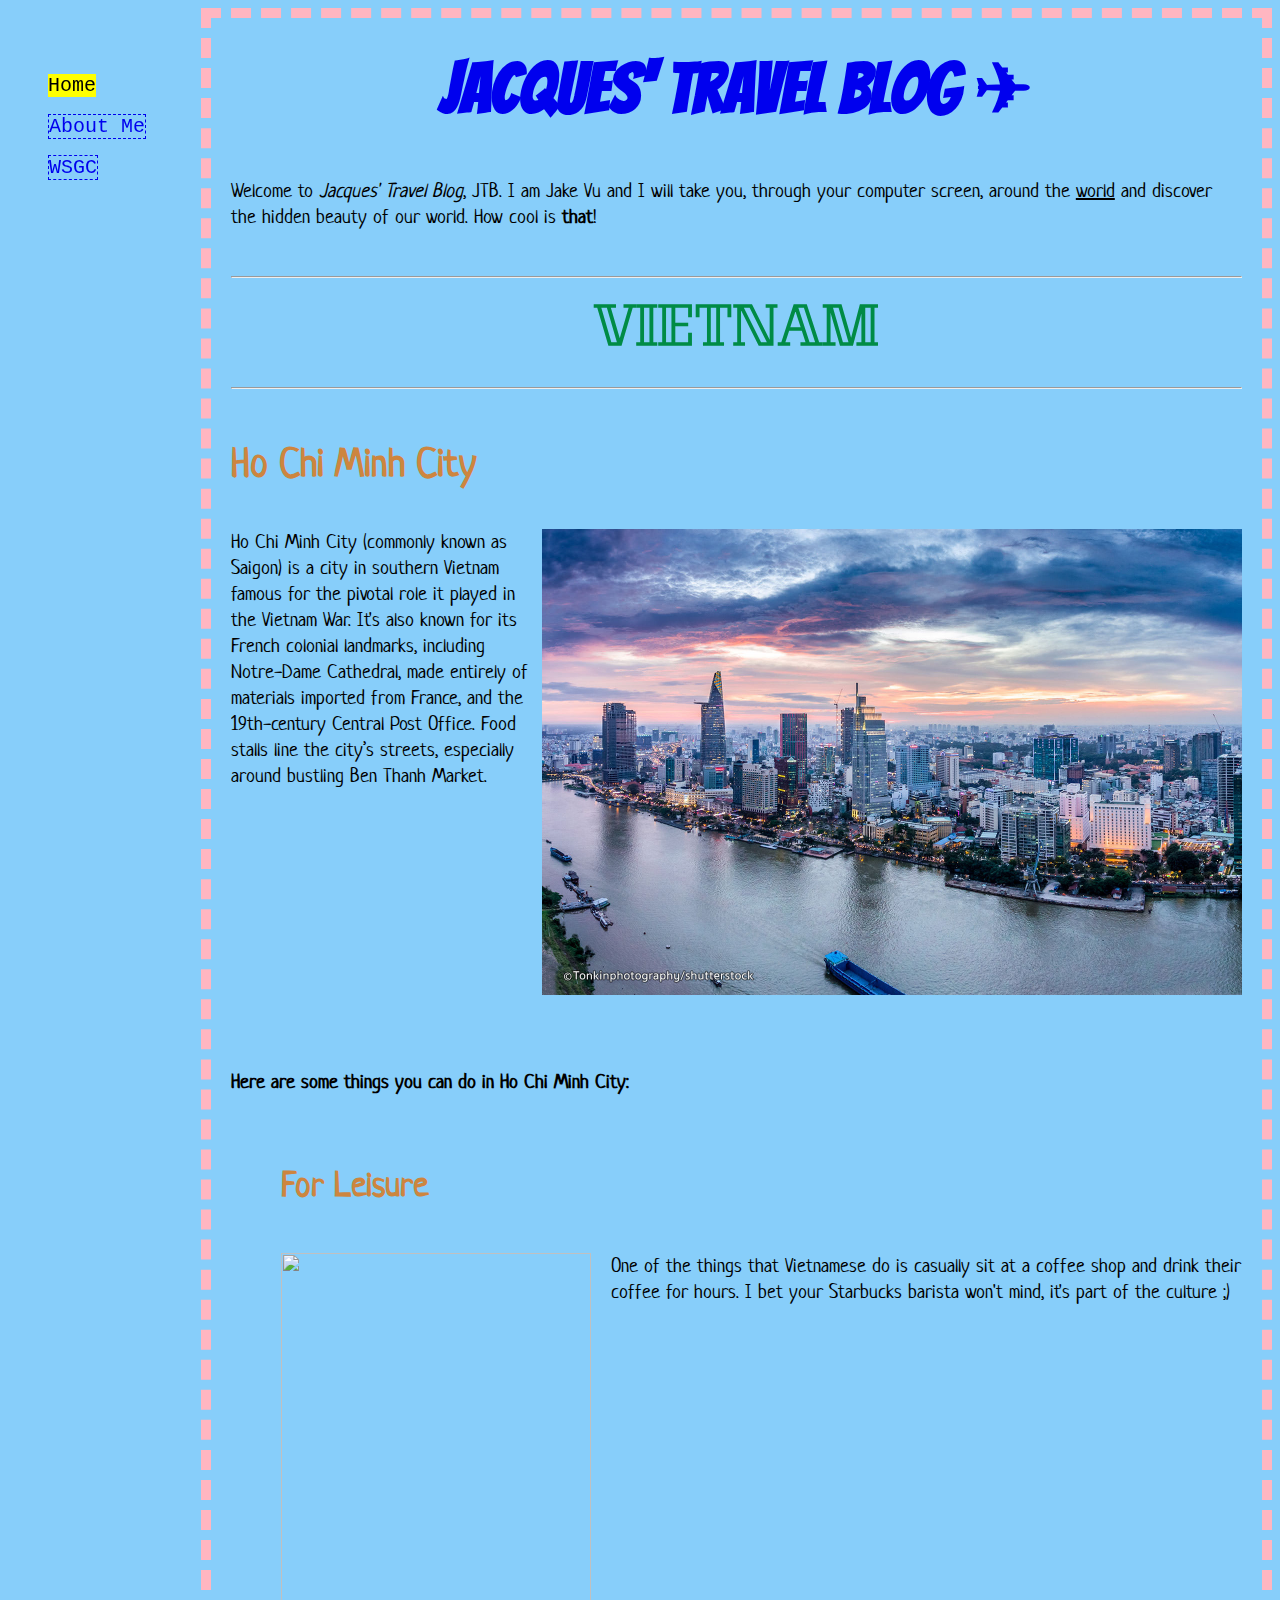
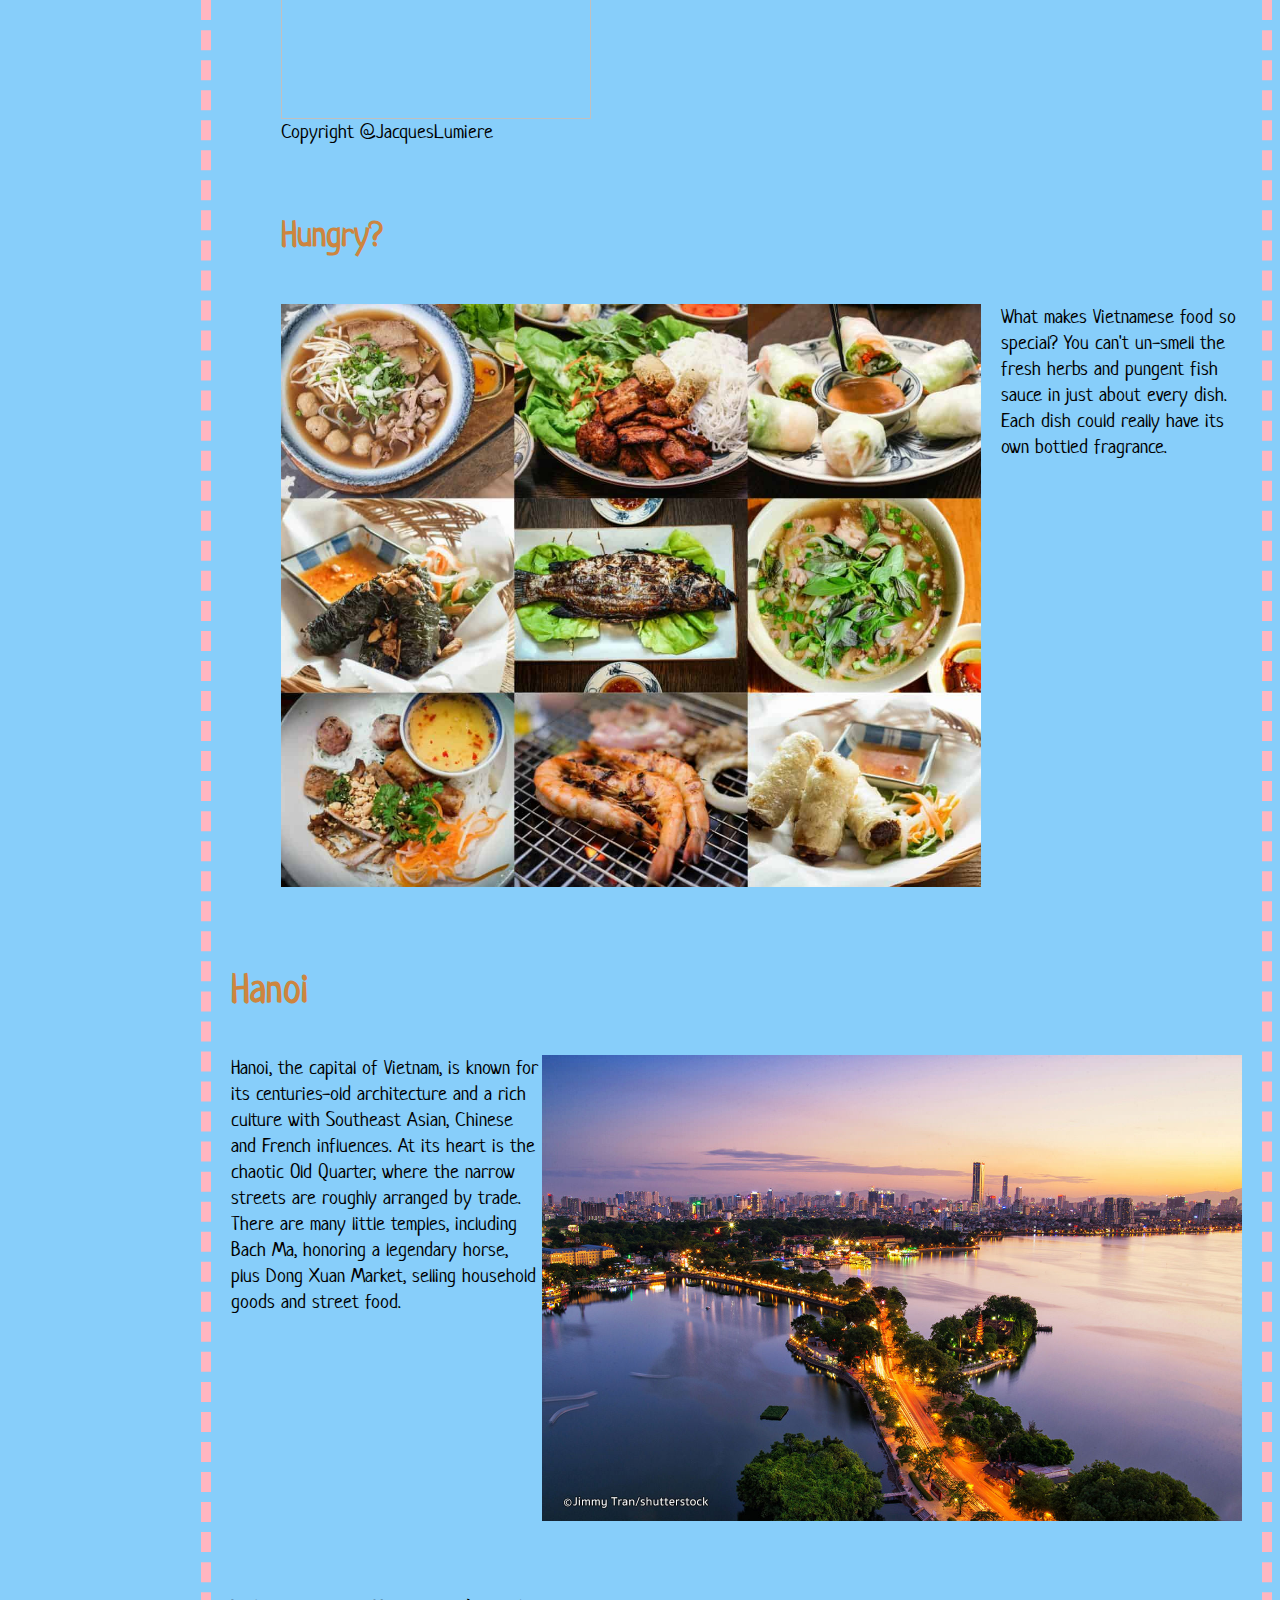
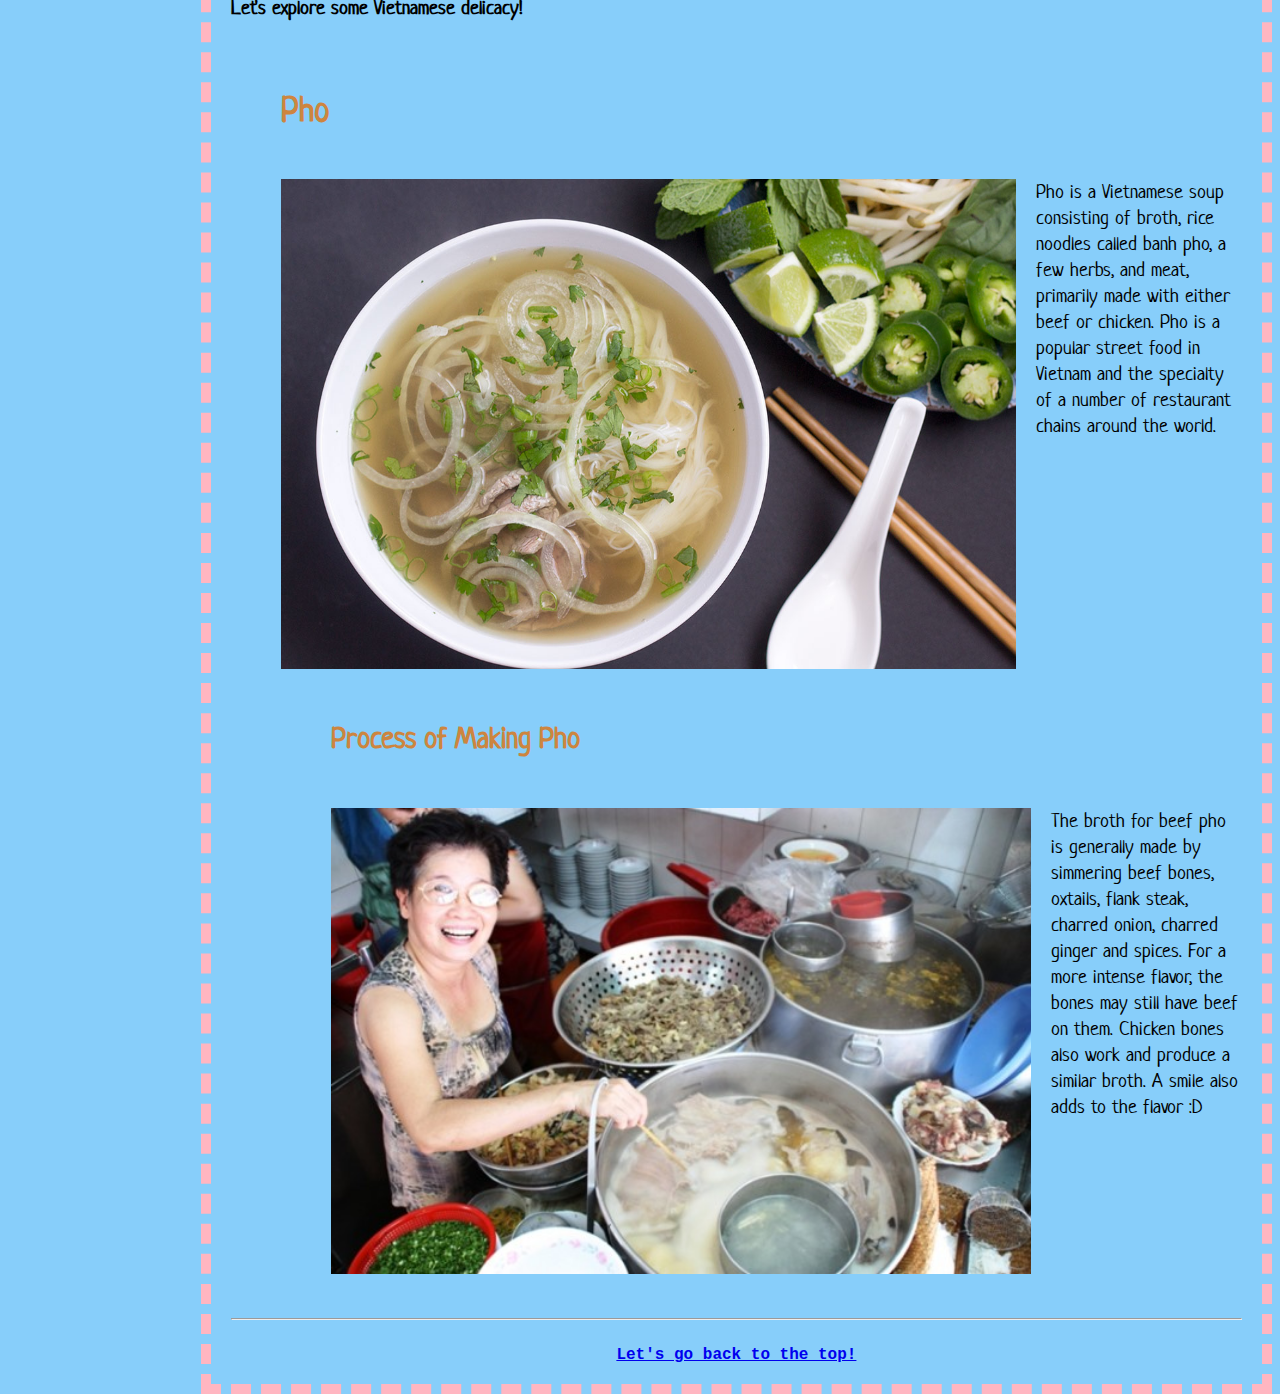
==== index.html @ 5dcd0caa "Creation of index.html" ====
<html> 

	<!-- The Waldorf School of Garden City
	     File Owner: Jake Vu
	     Last Edit: January 18, 2019 -->

	<head>
		<title> The Adventure of a Waldorfian </title>
		<link rel="stylesheet" type="text/css" href="stylesheet.css"/>	
	</head>
	
	<body id="start"> 

	<div class="nav">	
		<ul>		
			<li> <a href="index.html" class="active"> Home </a> </li> 	<!-- Further project: Add a 'quick jump' section -->		
			<br/>			
			<li> <a href="pages/aboutme.html"> About Me </a> </li>
			<br/>			
			<li> <a href="https://www.waldorfgarden.org/" target="_blank"> WSGC </a> </li>			
		</ul>		
	</div>

	<div class="main">

		<h1> <a href="index.html" style="text-decoration:none;"> Jacques' Travel Blog &#x2708 </a> </h1> 
	<br/>
		<p> Welcome to <i>Jacques' Travel Blog</i>, JTB. I am Jake Vu and I will take you, through your computer screen, around the <u>world</u> and discover the hidden beauty of our world. How cool is <b>that</b>!</p> 			
	
	<br/><hr/> 											
	<h2> VIETNAM </h2>
	<hr/> 

	<div class="clearfix">
		<h3> Ho Chi Minh City </h3>
		<img align="right" src="images/pic3.jpg" height="466.0" width="700"> 
		<p>Ho Chi Minh City (commonly known as Saigon) is a city in southern Vietnam famous for the pivotal role it played in the Vietnam War. It's also known for its French colonial landmarks, including Notre-Dame Cathedral, made entirely of materials imported from France, and the 19th-century Central Post Office. Food stalls line the city’s streets, especially around bustling Ben Thanh Market.</p>
	</div>
	
	<br/> <br/> <br/>
	
	<p><b> Here are some things you can do in Ho Chi Minh City: </b></p>
	
	<div class="sub">	
		<h4> For Leisure </h4>
		<img class="img" src="images/pic.jpg" height="466.4" width="310">
		<p> One of the things that Vietnamese do is casually sit at a coffee shop and drink their coffee for hours. I bet your Starbucks barista won't mind, it's part of the culture ;) </p> 
		<p style="clear:left;"> Copyright @JacquesLumiere </p>
	</div>
		
	<div class="sub">	
		<h4> Hungry? </h4>
		<img class="img" src="images/pic4.jpg" width="700"> 
		<p> What makes Vietnamese food so special? You can't un-smell the fresh herbs and pungent fish sauce in just about every dish. Each dish could really have its own bottled fragrance. </p>	
	</div>
	
	<br/> <br/> 
		
	<div class="clearfix">
		<h3> Hanoi </h3>
		<img align="right" src="images/pic2.jpg" height="466" width="700"> 
		<p>Hanoi, the capital of Vietnam, is known for its centuries-old architecture and a rich culture with Southeast Asian, Chinese and French influences. At its heart is the chaotic Old Quarter, where the narrow streets are roughly arranged by trade. There are many little temples, including Bach Ma, honoring a legendary horse, plus Dong Xuan Market, selling household goods and street food.</p>
	</div>
		
	<br/> <br/> <br/> 

	<p><b> Let's explore some Vietnamese delicacy! </b></p>	

	<div class="sub">
		<h4> Pho </h4>
		<img class="img" src="images/pic5.jpg" width="735"> 
		<p> Pho is a Vietnamese soup consisting of broth, rice noodles called banh pho, a few herbs, and meat, primarily made with either beef or chicken. Pho is a popular street food in Vietnam and the specialty of a number of restaurant chains around the world. </p>
	</div>
	
	<div class="sub2">
		<h5> Process of Making Pho </h5>
		<img class="img" src="images/pic6.jpg" height="466" width="700"> 
		<p> The broth for beef pho is generally made by simmering beef bones, oxtails, flank steak, charred onion, charred ginger and spices. For a more intense flavor, the bones may still have beef on them. Chicken bones also work and produce a similar broth. A smile also adds to the flavor :D </p>
	</div>	
	</ul>
	<br/> <br/> <hr/> <br/>
	
	<a href="#start" class="start"><b>Let's go back to the top!</b></a>	
	
	</div>
	</body>
</html>
---- stylesheet.css ----
/* The Waldorf School of Garden City
	     File Owner: Jake Vu
	     Last Edit: December 7, 2018 */

@font-face { font-family: Bangers; src: url('fonts/Bangers.ttf'); }
@font-face { font-family: Neucha; src: url('fonts/Neucha.ttf'); }
@font-face { font-family: Kumar; src: url('fonts/Kumar.ttf'); }

body {
	color: #008b45;
	background-color: #87cefa;
	font-family: Courier;
}

.main {
	float: right;
	width: 80%;
	border:10px dashed #ffb6c1;
	padding: 20px 20px 20px 20px;
}
	
.nav {
	float: left;
	width: 20%;
	position: fixed;
	margin-top:50px;
}
	
.nav li {
	list-style-type: none;
	font-size: 20px;
	display:in-line;
}
	
.nav li a:hover {
	background-color: #ffb6c1;
	text-decoration: none;
}
	
.nav li a:link {
	text-decoration: none;
	border: 1px dashed;
}
	
.nav li a:active{
	background-color: white;
	text-decoration: none;
}
	
a:visited {
	color: #008b45;
	text-decoration: none;
}
	
.active {
	display: inline-block;
	background-color: yellow !important;
	color: black;
	border: none !important;
}
	
h1,h2 {
	text-align: center;
	margin-bottom: 10px;
	margin-top: 10px;
}

h1 {
	font-family: Bangers;
	font-size: 70;
}
	
h2 {
	font-family: Kumar;
	font-size:50;
}
	
h3, h4, h5 {
	font-family: Neucha;
	color: #cd853f;
}

			
h3 {
	font-size: 40;
}


h4 {
	font-size: 35;
} 


h5 {
	font-size: 30;
} 

p {
	font-family: Neucha;
	font-size: 20;
	color: black;
}	

.img {
	float: left;
	padding: 0px 20px 0px 0px;
}

.clearfix {
	overflow: auto;
}
				
.start{
	text-align: center;
	display: block;	
}

.sub {
	overflow: auto;
	margin-left: 50px;
}

.sub2 {
	overflow: auto;
	margin-left: 100px;
}
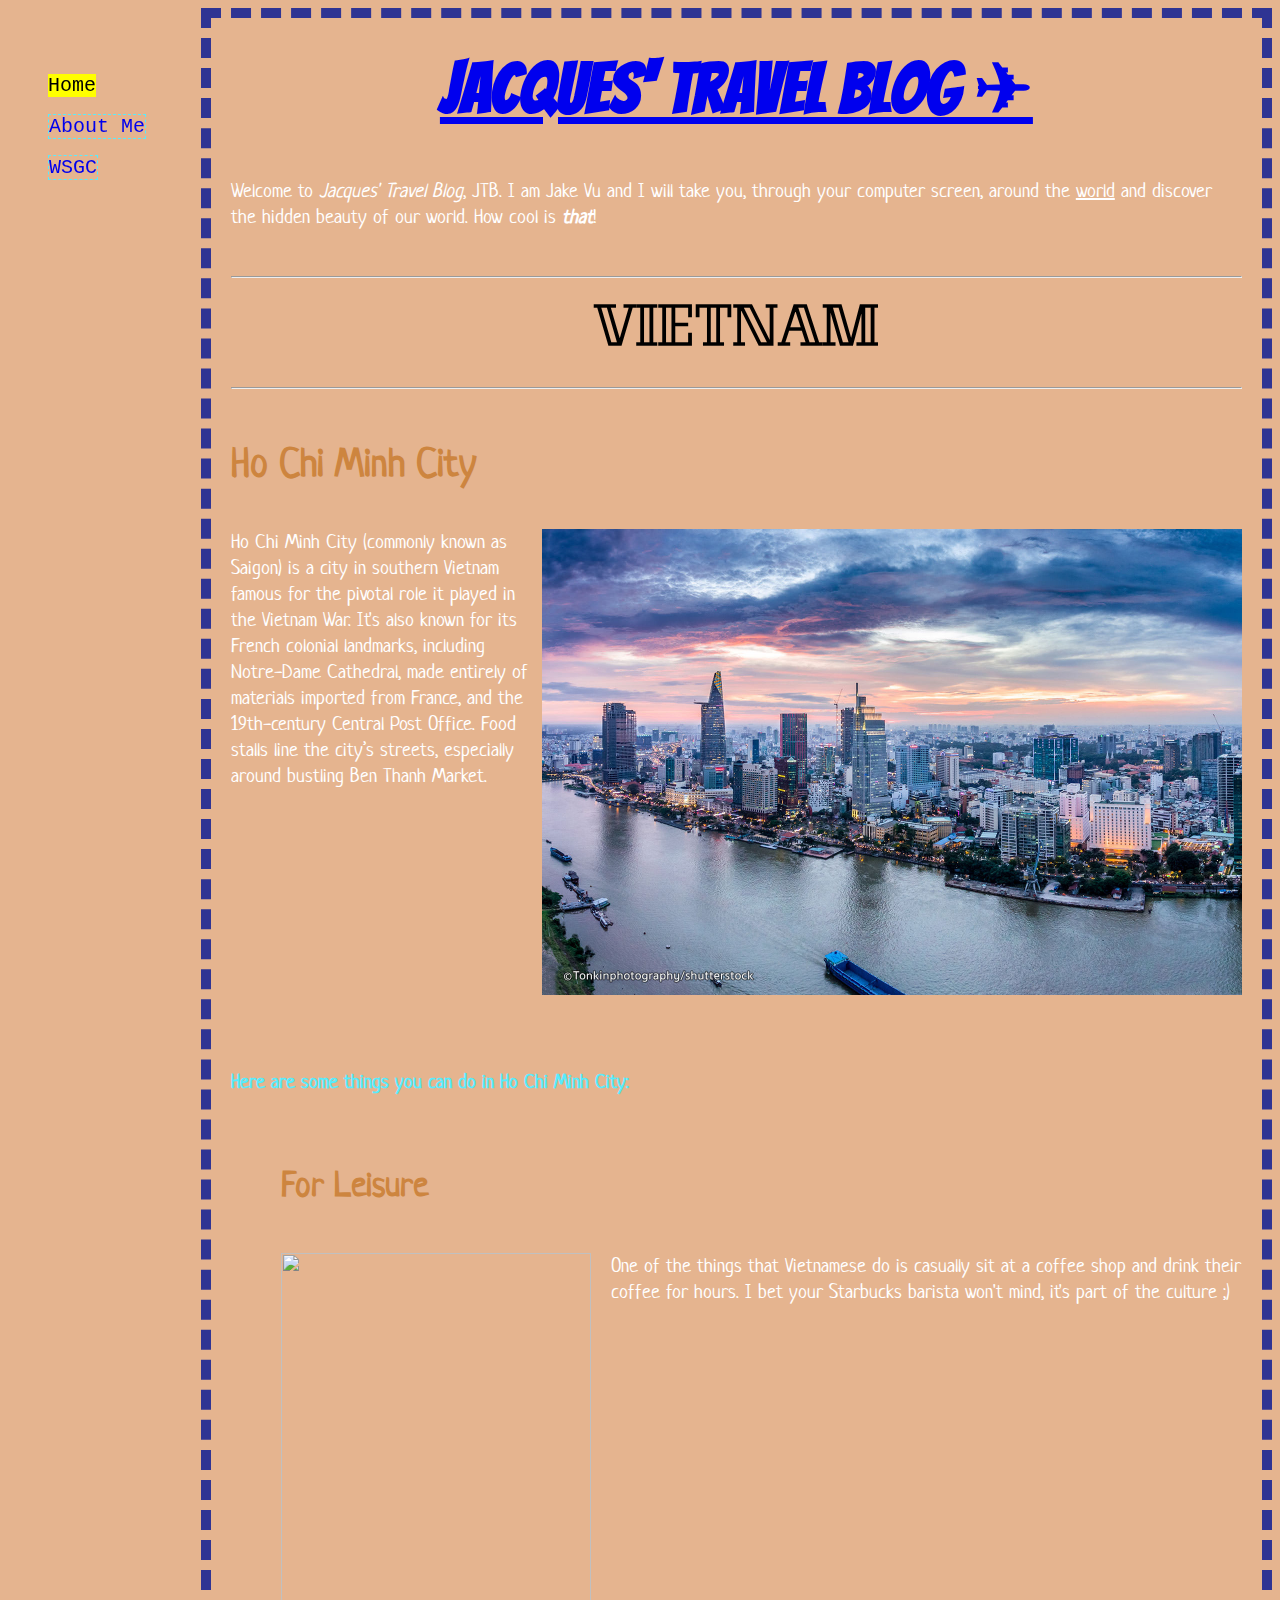
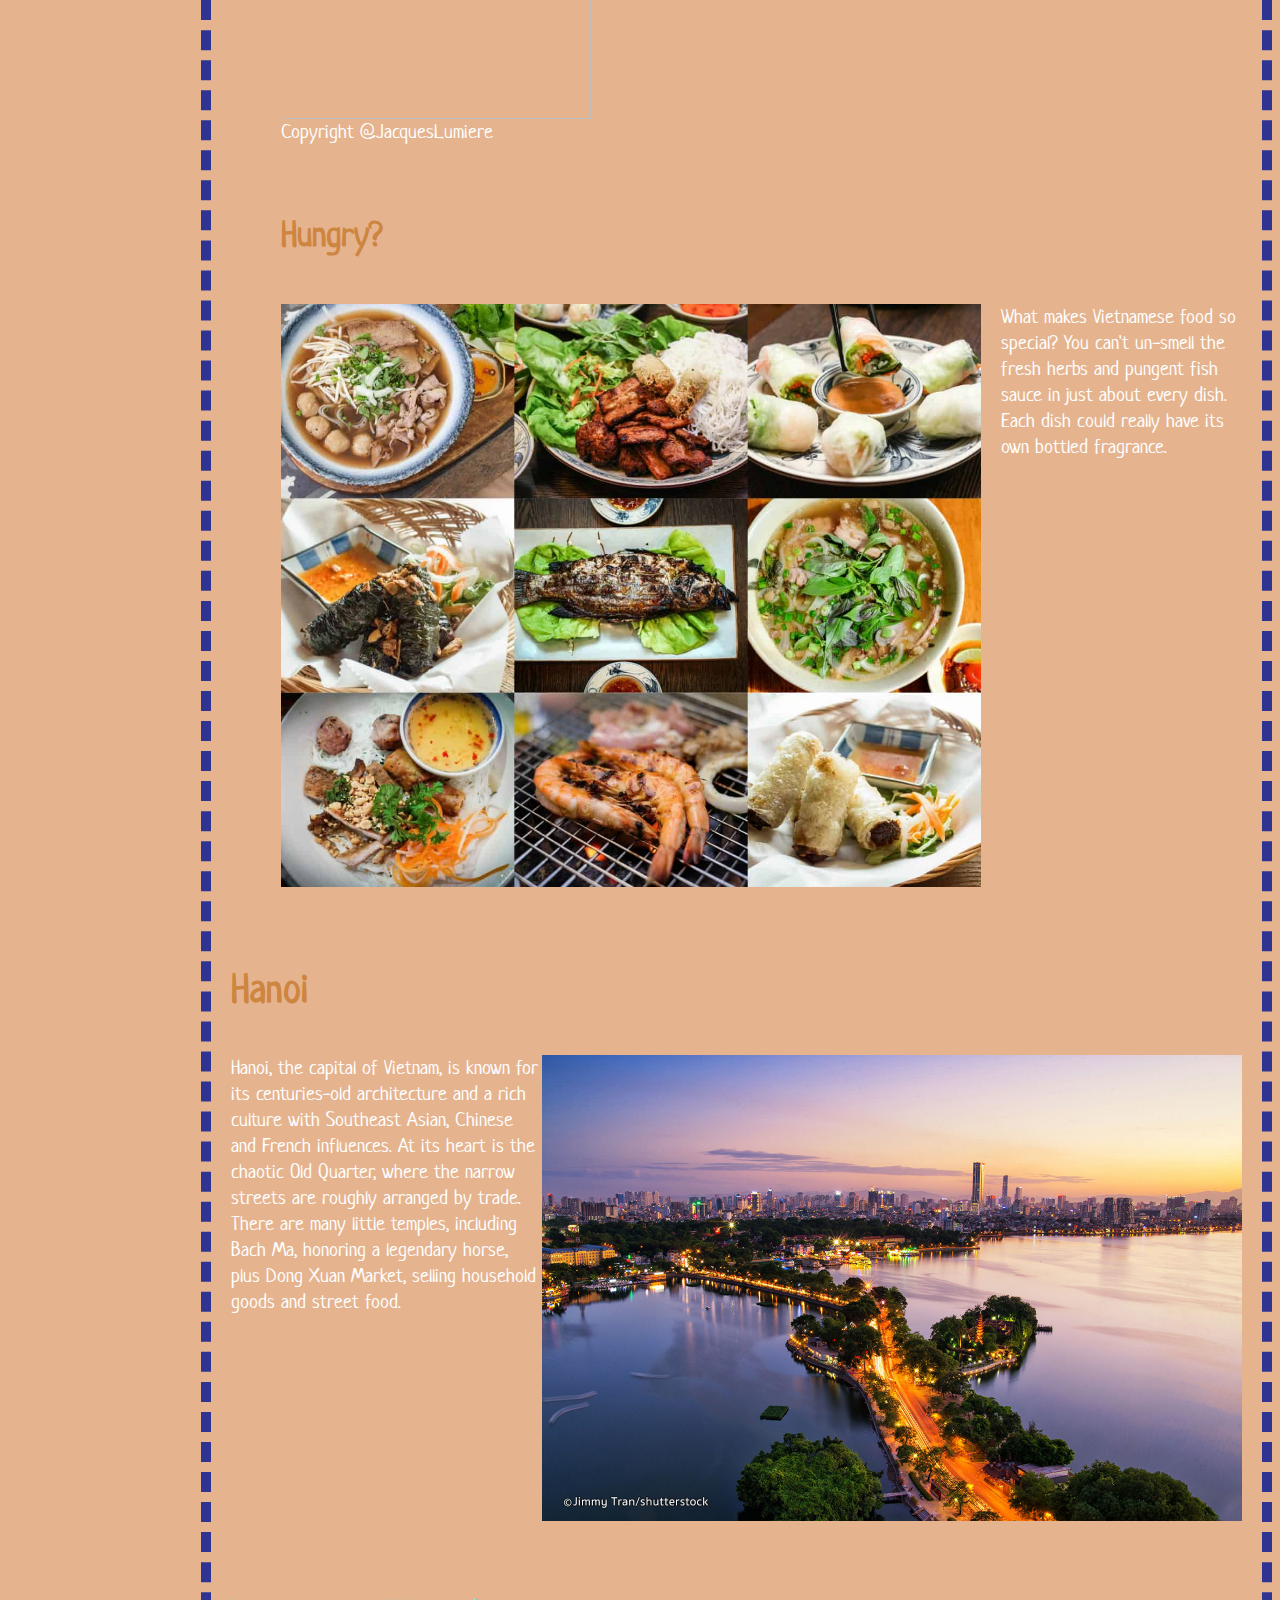
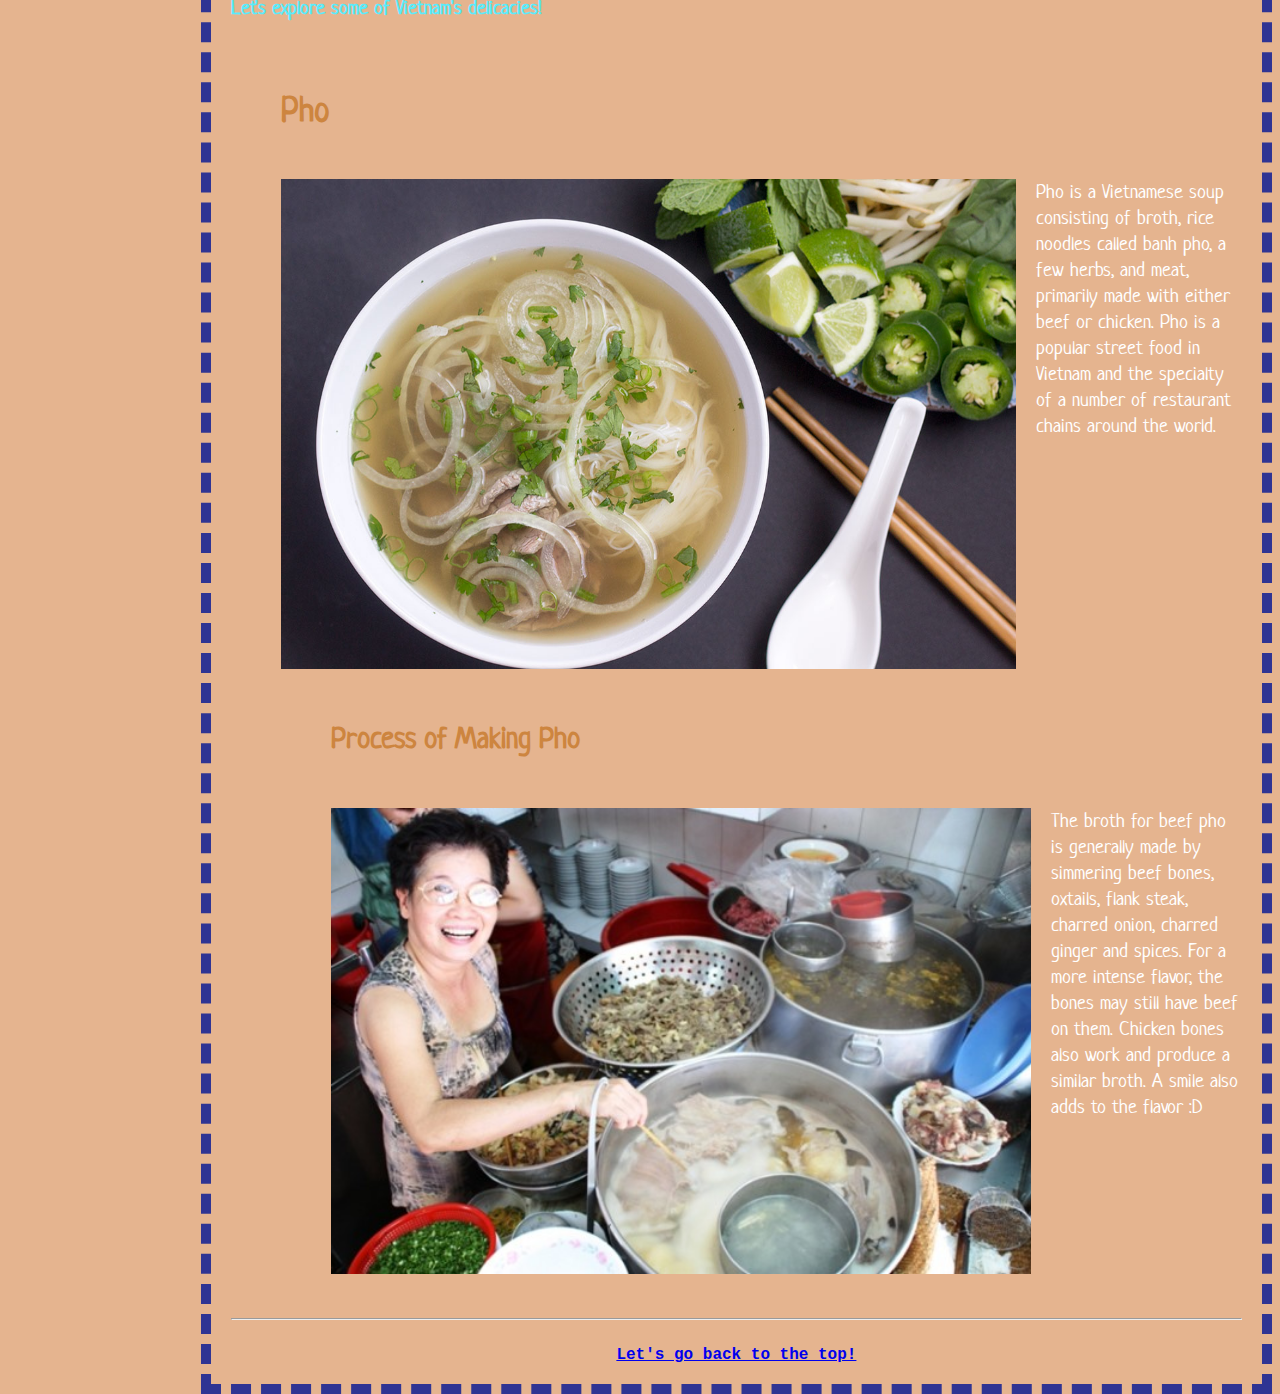
==== commit 3a0b9603: "Update to index.html" ====
--- a/index.html
+++ b/index.html
@@ -2,7 +2,7 @@
 
 	<!-- The Waldorf School of Garden City
 	     File Owner: Jake Vu
-	     Last Edit: January 18, 2019 -->
+	     Last Edit: February 22, 2019 -->
 
 	<head>
 		<title> The Adventure of a Waldorfian </title>
@@ -23,12 +23,12 @@
 
 	<div class="main">
 
-		<h1> <a href="index.html" style="text-decoration:none;"> Jacques' Travel Blog &#x2708 </a> </h1> 
+		<h1> <a href="index.html" class="active2"> Jacques' Travel Blog &#x2708 </a> </h1> 
 	<br/>
-		<p> Welcome to <i>Jacques' Travel Blog</i>, JTB. I am Jake Vu and I will take you, through your computer screen, around the <u>world</u> and discover the hidden beauty of our world. How cool is <b>that</b>!</p> 			
+		<p> Welcome to <i>Jacques' Travel Blog</i>, JTB. I am Jake Vu and I will take you, through your computer screen, around the <u>world</u> and discover the hidden beauty of our world. How cool is <b><i>that</i></b>!</p> 			
 	
 	<br/><hr/> 											
-	<h2> VIETNAM </h2>
+	<h2>VIETNAM</h2>
 	<hr/> 
 
 	<div class="clearfix">
@@ -39,7 +39,7 @@
 	
 	<br/> <br/> <br/>
 	
-	<p><b> Here are some things you can do in Ho Chi Minh City: </b></p>
+	<p style="color:#59EBFC;"><b> Here are some things you can do in Ho Chi Minh City: </b></p>
 	
 	<div class="sub">	
 		<h4> For Leisure </h4>
@@ -64,7 +64,7 @@
 		
 	<br/> <br/> <br/> 
 
-	<p><b> Let's explore some Vietnamese delicacy! </b></p>	
+	<p style="color:#59EBFC;"><b> Let's explore some of Vietnam's delicacies! </b></p>	
 
 	<div class="sub">
 		<h4> Pho </h4>
--- a/stylesheet.css
+++ b/stylesheet.css
@@ -7,15 +7,15 @@
 @font-face { font-family: Kumar; src: url('fonts/Kumar.ttf'); }
 
 body {
-	color: #008b45;
-	background-color: #87cefa;
+	color: black;
+	background-color: #E5B48F;
 	font-family: Courier;
 }
 
 .main {
 	float: right;
 	width: 80%;
-	border:10px dashed #ffb6c1;
+	border:10px dashed #2f3493;
 	padding: 20px 20px 20px 20px;
 }
 	
@@ -33,22 +33,22 @@
 }
 	
 .nav li a:hover {
-	background-color: #ffb6c1;
+	background-color: #9821a5;
 	text-decoration: none;
 }
 	
 .nav li a:link {
 	text-decoration: none;
-	border: 1px dashed;
+	border: 1px dashed #59ebfc;
 }
 	
 .nav li a:active{
-	background-color: white;
+	background-color: #59ebfc;
 	text-decoration: none;
 }
 	
 a:visited {
-	color: #008b45;
+	color: #d124a0;
 	text-decoration: none;
 }
 	
@@ -68,6 +68,11 @@
 h1 {
 	font-family: Bangers;
 	font-size: 70;
+
+.main h1 a:link {
+	color:black;
+}
+	
 }
 	
 h2 {
@@ -98,7 +103,7 @@
 p {
 	font-family: Neucha;
 	font-size: 20;
-	color: black;
+	color: white;
 }	
 
 .img {
@@ -123,4 +128,4 @@
 .sub2 {
 	overflow: auto;
 	margin-left: 100px;
-}+}
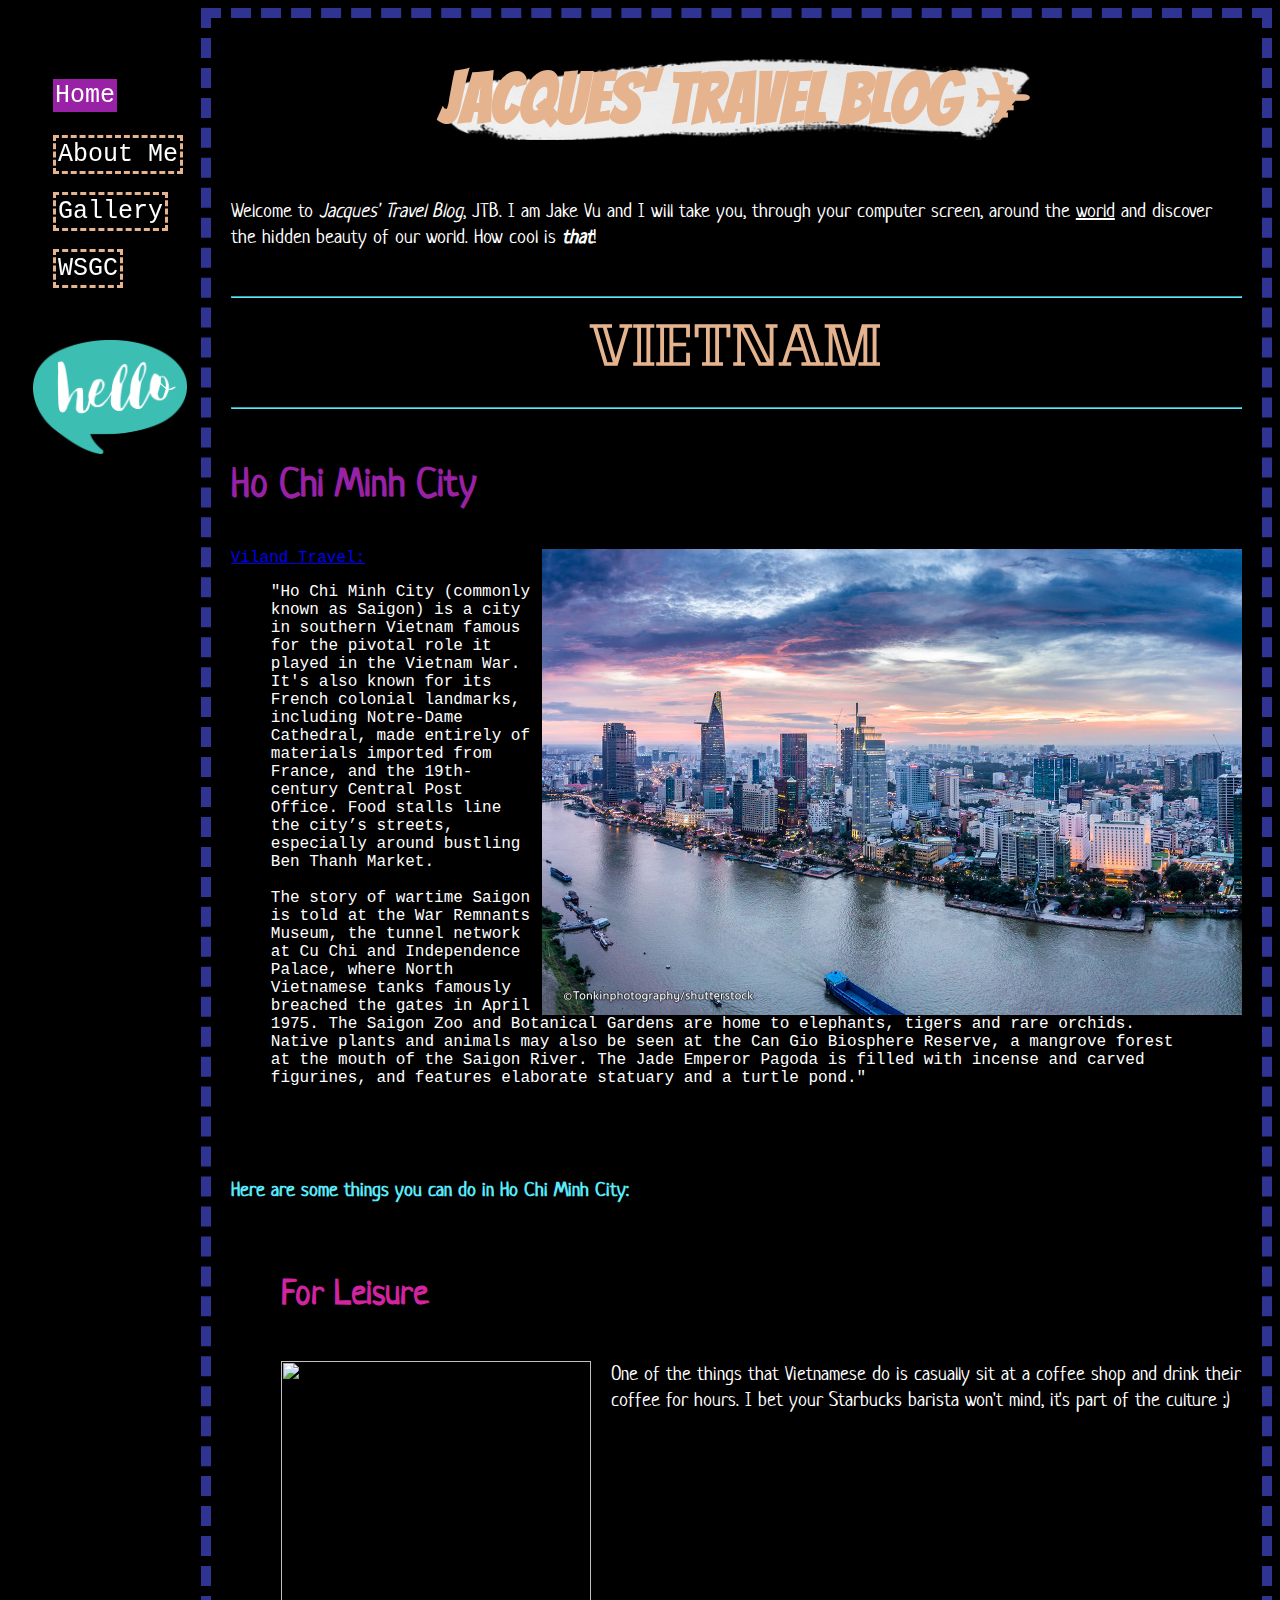
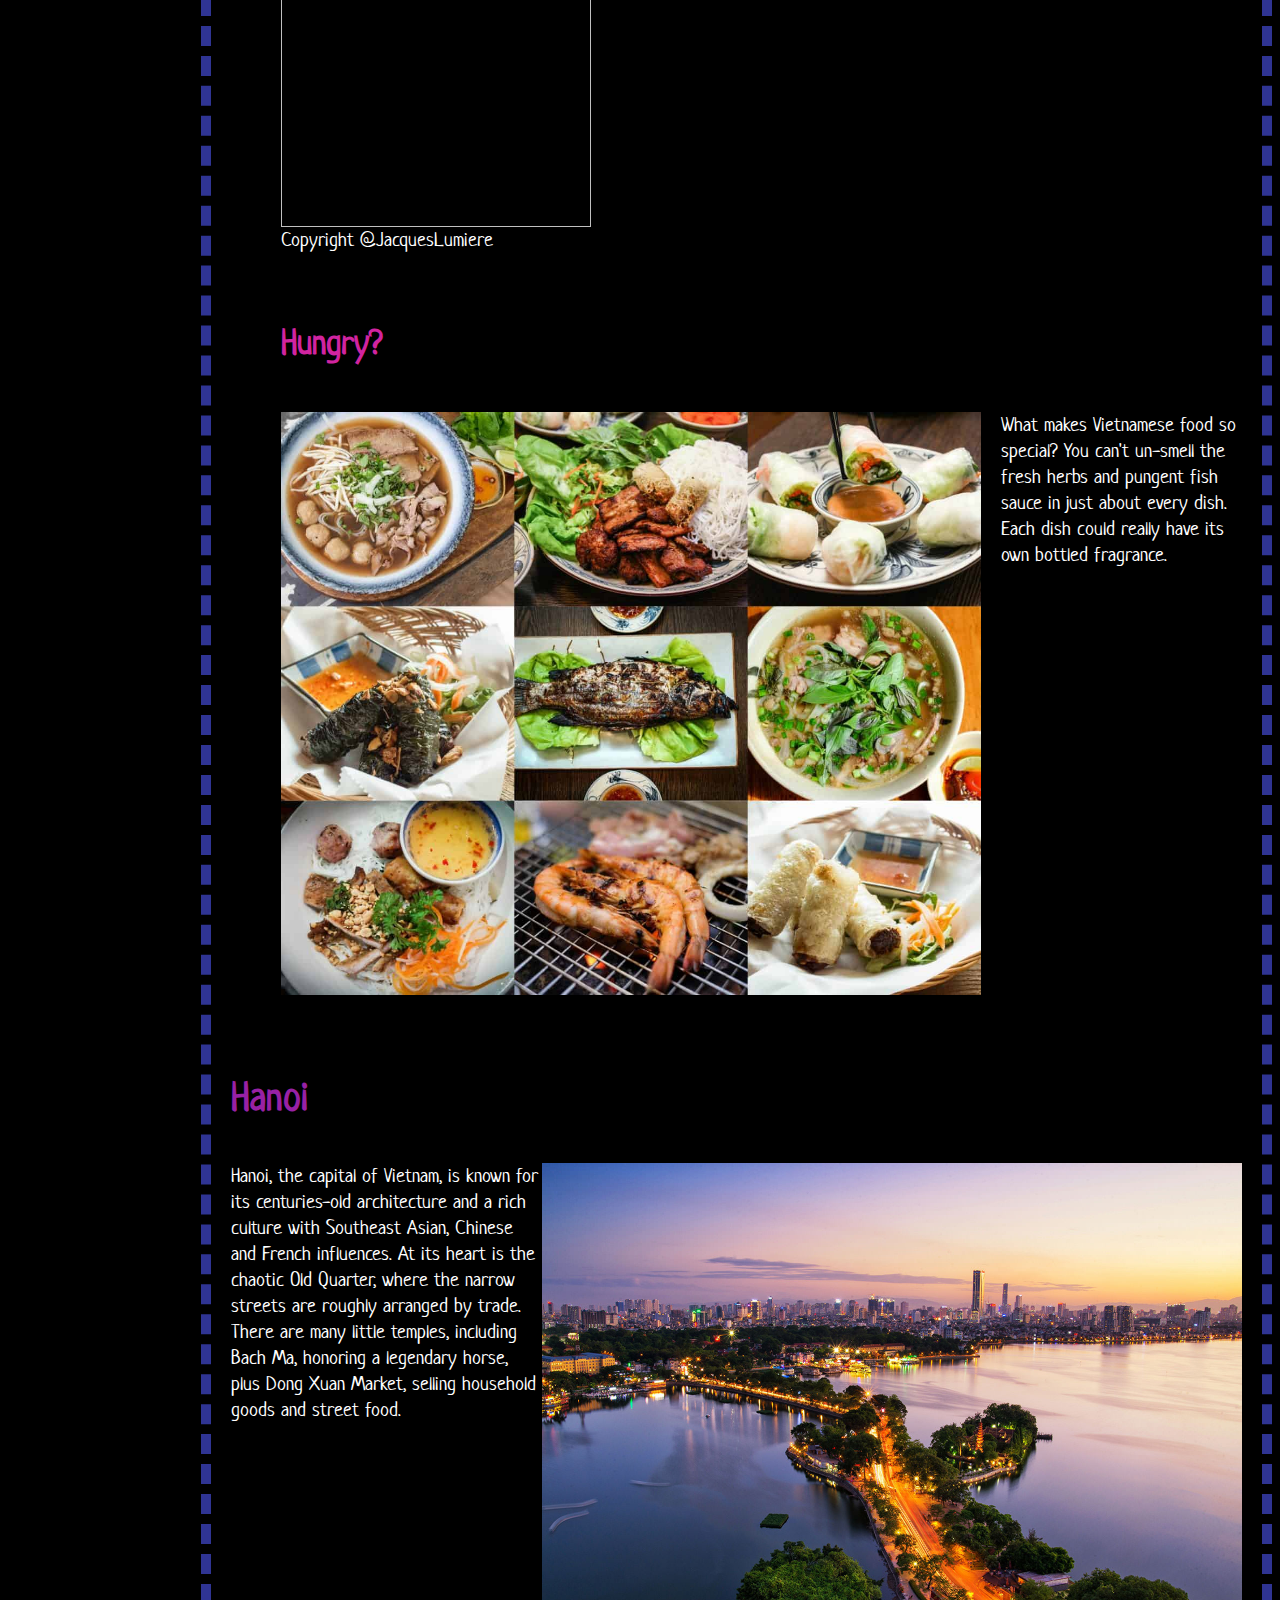
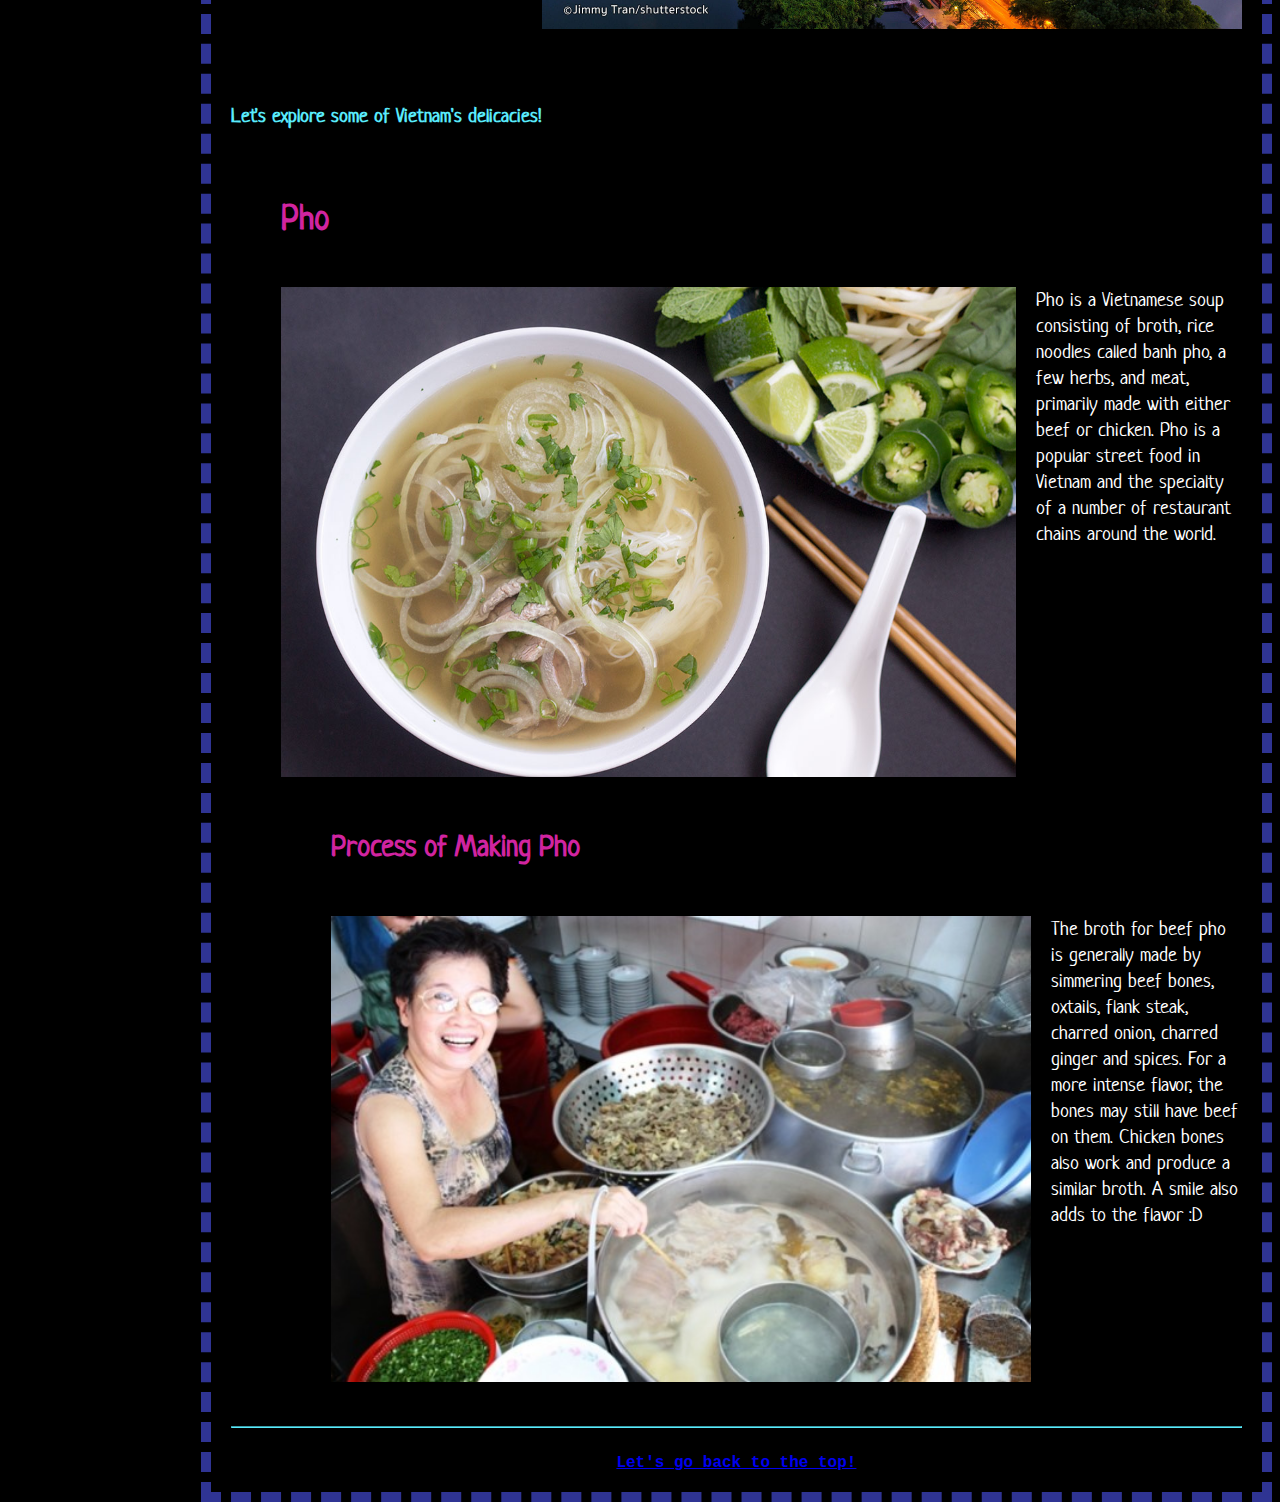
==== commit eac030a7: "Update" ====
--- a/index.html
+++ b/index.html
@@ -2,7 +2,7 @@
 
 	<!-- The Waldorf School of Garden City
 	     File Owner: Jake Vu
-	     Last Edit: February 22, 2019 -->
+	     Last Edit: March 13, 2019 -->
 
 	<head>
 		<title> The Adventure of a Waldorfian </title>
@@ -17,8 +17,12 @@
 			<br/>			
 			<li> <a href="pages/aboutme.html"> About Me </a> </li>
 			<br/>			
+			<li> <a href="pages/photogallery.html"> Gallery </a> </li> 
+			<br/>
 			<li> <a href="https://www.waldorfgarden.org/" target="_blank"> WSGC </a> </li>			
 		</ul>		
+		<br/> <br/>
+		<img src="images/welcome.png" class="welcome"></img>
 	</div>
 
 	<div class="main">
@@ -34,7 +38,9 @@
 	<div class="clearfix">
 		<h3> Ho Chi Minh City </h3>
 		<img align="right" src="images/pic3.jpg" height="466.0" width="700"> 
-		<p>Ho Chi Minh City (commonly known as Saigon) is a city in southern Vietnam famous for the pivotal role it played in the Vietnam War. It's also known for its French colonial landmarks, including Notre-Dame Cathedral, made entirely of materials imported from France, and the 19th-century Central Post Office. Food stalls line the city’s streets, especially around bustling Ben Thanh Market.</p>
+		<a href="https://vilandtravel.com/ho-chi-minh-city" target="_blank" class="cite"> Viland Travel: </a>
+		<blockquote>"Ho Chi Minh City (commonly known as Saigon) is a city in southern Vietnam famous for the pivotal role it played in the Vietnam War. It's also known for its French colonial landmarks, including Notre-Dame Cathedral, made entirely of materials imported from France, and the 19th-century Central Post Office. Food stalls line the city’s streets, especially around bustling Ben Thanh Market. <br/> </br>
+		The story of wartime Saigon is told at the War Remnants Museum, the tunnel network at Cu Chi and Independence Palace, where North Vietnamese tanks famously breached the gates in April 1975. The Saigon Zoo and Botanical Gardens are home to elephants, tigers and rare orchids. Native plants and animals may also be seen at the Can Gio Biosphere Reserve, a mangrove forest at the mouth of the Saigon River. The Jade Emperor Pagoda is filled with incense and carved figurines, and features elaborate statuary and a turtle pond."</blockquote>
 	</div>
 	
 	<br/> <br/> <br/>
--- a/stylesheet.css
+++ b/stylesheet.css
@@ -1,14 +1,14 @@
 /* The Waldorf School of Garden City
 	     File Owner: Jake Vu
-	     Last Edit: December 7, 2018 */
+	     Last Edit: March 13, 2019 */
 
 @font-face { font-family: Bangers; src: url('fonts/Bangers.ttf'); }
 @font-face { font-family: Neucha; src: url('fonts/Neucha.ttf'); }
 @font-face { font-family: Kumar; src: url('fonts/Kumar.ttf'); }
 
 body {
-	color: black;
-	background-color: #E5B48F;
+	color: white;
+	background-color: black;
 	font-family: Courier;
 }
 
@@ -28,35 +28,63 @@
 	
 .nav li {
 	list-style-type: none;
-	font-size: 20px;
+	font-size: 25px;
 	display:in-line;
-}
-	
+	padding: 5px;
+}
+	
+.nav li a:link {
+	text-decoration: none;
+	border: 3px dashed;
+	border-color: #e5b48f; 
+	padding: 2px;
+	color: white;
+}
+	
+a:visited {
+	color: white;
+	text-decoration: none;
+	border-color: #E5B48F;
+}
+
 .nav li a:hover {
-	background-color: #9821a5;
-	text-decoration: none;
-}
-	
-.nav li a:link {
-	text-decoration: none;
-	border: 1px dashed #59ebfc;
-}
-	
-.nav li a:active{
-	background-color: #59ebfc;
-	text-decoration: none;
-}
-	
-a:visited {
-	color: #d124a0;
-	text-decoration: none;
+	text-decoration: none;
+	color: #59ebfc;
+	border-color: #E5B48F;
+	background-color: #2f3493;
+}
+	
+.nav li a active {
+	text-decoration: none;
+	border: 2px dashed #E5B48F;
+	padding: 2px;
+	color: #59ebfc;
 }
 	
 .active {
 	display: inline-block;
-	background-color: yellow !important;
-	color: black;
-	border: none !important;
+	background-color: #9821a5 !important;
+	color: #59ebfc;
+	border:none !important;
+}
+
+.active2 {
+	display: inline-block;
+	color: #E5B48F !important;
+	background-image: url('images/header.png');
+	background-size: cover;
+	background-position: center;
+	overflow: visible;
+	margin: 10px;
+}
+
+.main h1 a:link{
+	text-decoration:none;
+	color: red;
+}
+
+.cite a:link a:hover a:visited a:active {
+		color: white;
 }
 	
 h1,h2 {
@@ -68,28 +96,26 @@
 h1 {
 	font-family: Bangers;
 	font-size: 70;
-
-.main h1 a:link {
-	color:black;
-}
 	
 }
 	
 h2 {
 	font-family: Kumar;
 	font-size:50;
-}
-	
-h3, h4, h5 {
-	font-family: Neucha;
-	color: #cd853f;
-}
-
+	letter-spacing: 1px;
+	color:#E5B48F;
+}
 			
 h3 {
 	font-size: 40;
-}
-
+	color: #9821A5;
+	font-family: Neucha;
+}
+
+h4, h5 {
+	font-family: Neucha;
+	color: #D124A0;
+}
 
 h4 {
 	font-size: 35;
@@ -129,3 +155,61 @@
 	overflow: auto;
 	margin-left: 100px;
 }
+
+table {	
+	color: white;
+	border: solid #9821A5;
+	border-collapse: collapse;
+}
+
+th, td {
+	padding: 15px;
+	border: solid #59ebfc;
+}
+	
+th {
+	color:#E5B48F;
+	font-size: 20;
+}
+
+hr {
+	border-color: #59ebfc;
+}
+	
+.gallery {
+	margin: 20px 20px 20px 20px;
+	width: 20%;
+}
+
+.inverted{
+	margin: 20px 20px 20px 20px;
+	width: 20%;
+	-webkit-filter: invert(100%);
+	filter: invert(100%);
+	}
+
+.welcome {
+	width: 60%;
+	margin-left: 25px;
+	-webkit-animation: welcome 3s infinite alternate;
+	animation:welcome 3s infinite alternate;
+}
+
+@-webkit-keyframes welcome {
+  from {
+	opacity: 0;
+	}
+  to {
+	opacity: 1;
+	}
+} 
+
+@keyframes welcome {
+	  from {
+	opacity: 0;
+	}
+  to {
+	opacity: 1;
+	}
+} 
+
